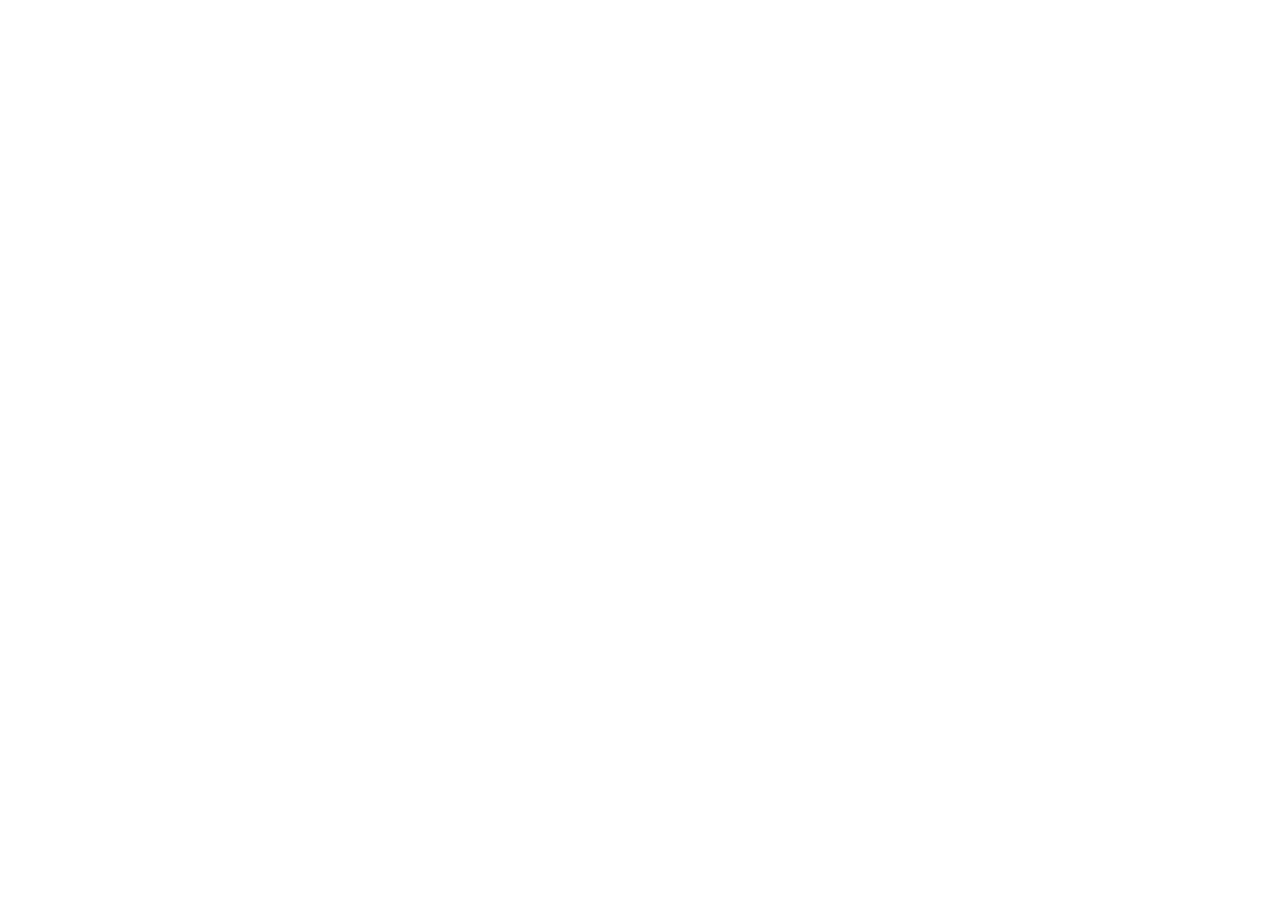
==== index.html @ 25b589a2 "Deploying to gh-pages from @ danilkagugu/goit-js-hw-12@80ccc13abc8425bbccb6912f46a53e636ab4c38f 🚀" ====
<!DOCTYPE html>
<html lang="en">
  <head>
    <meta charset="UTF-8" />
    <meta name="viewport" content="width=device-width, initial-scale=1.0" />
    <title>Document</title>
    
    <script type="module" crossorigin src="/goit-js-hw-12/commonHelpers.js"></script>
  </head>
  <body>
    
  </body>
</html>
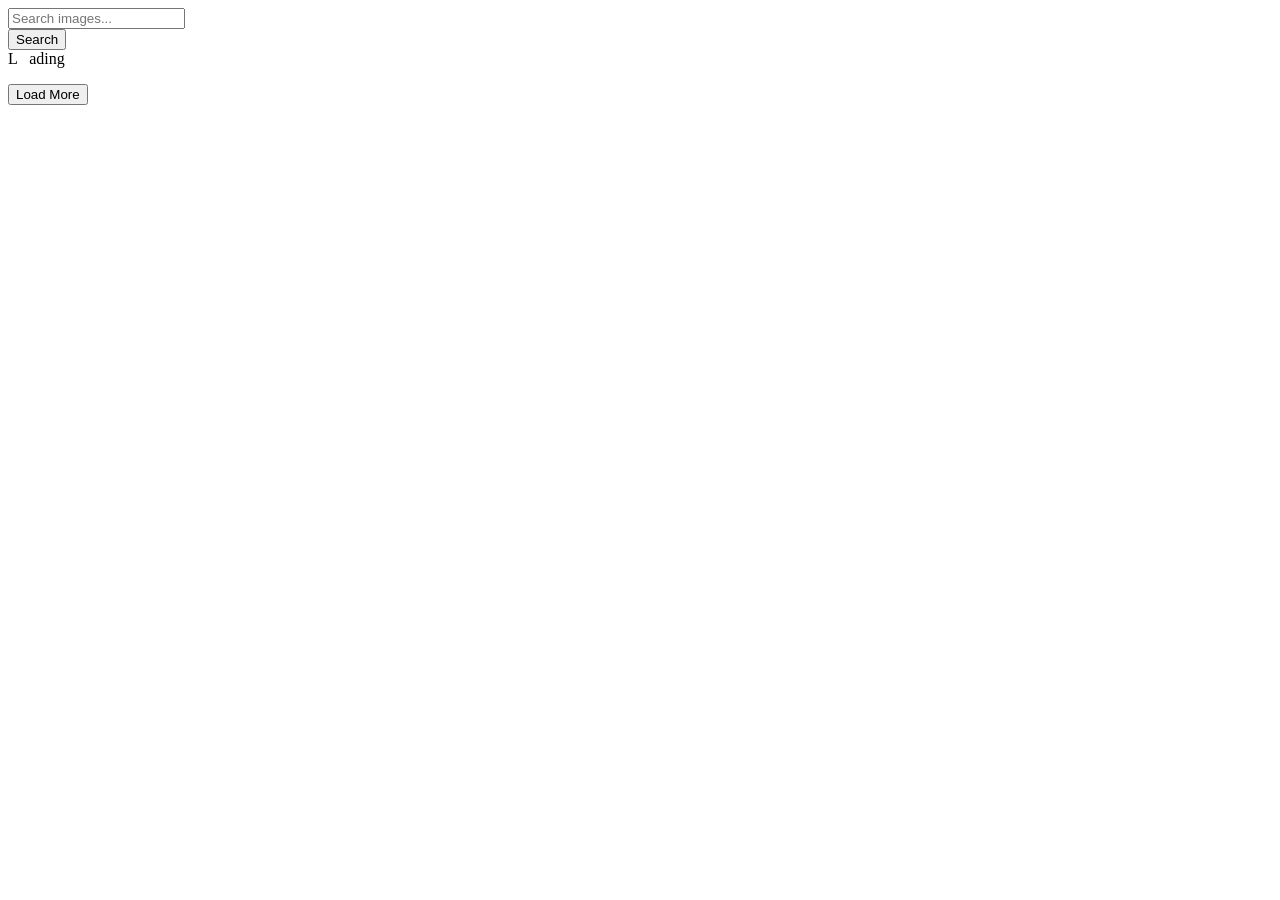
==== commit 56da6db7: "Deploying to gh-pages from @ danilkagugu/goit-js-hw-12@3fe2f5ebd581631d78cc2e8e40dd4c0e519d0a62 🚀" ====
--- a/index.html
+++ b/index.html
@@ -5,9 +5,36 @@
     <meta name="viewport" content="width=device-width, initial-scale=1.0" />
     <title>Document</title>
     
+    
     <script type="module" crossorigin src="/goit-js-hw-12/commonHelpers.js"></script>
+    <link rel="modulepreload" crossorigin href="/goit-js-hw-12/assets/vendor-e6ae6a6a.js">
+    <link rel="stylesheet" href="/goit-js-hw-12/assets/vendor-eb6030bc.css">
+    <link rel="stylesheet" href="/goit-js-hw-12/assets/index-253fb9c6.css">
   </head>
   <body>
+    <form class="form js-search-form">
+      <div class="form-group">
+        <input
+          class="form-input"
+          type="text"
+          name="query"
+          placeholder="Search images..."
+        />
+      </div>
+
+      <button class="btn-submit" type="submit">Search</button>
+    </form>
+
+    <span class="loader is-hidden">L &nbsp; ading</span>
+    <div class="gallery">
+      <ul class="list-photo"></ul>
+    </div>
+    <span class="loader-load-more is-hidden" id="loader"></span>
+
+    <button class="load-more is-hidden" type="button" data-action="load-more">
+      Load More
+    </button>
+
     
   </body>
 </html>
